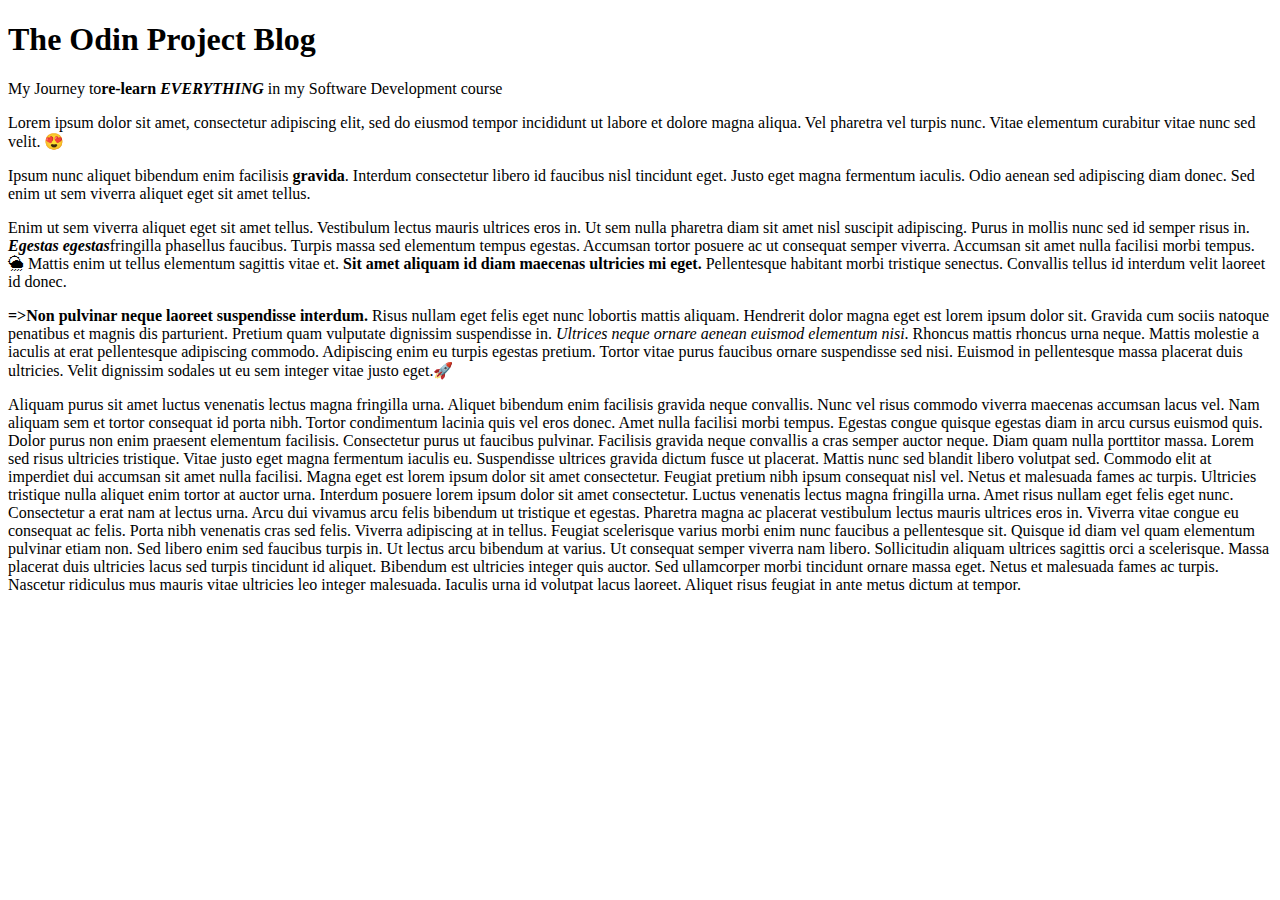
==== index.html @ bc243963 "first commit" ====
<!DOCTYPE html>
<html lang="en">
<head>
    <meta charset="UTF-8">
    <meta http-equiv="X-UA-Compatible" content="IE=edge">
    <meta name="viewport" content="width=device-width, initial-scale=1.0">
    <title>Document</title>
</head>
<body>
    <h1>The Odin Project Blog</h1>
    <p>My Journey to<strong>re-learn <em>EVERYTHING</em></strong> in my Software Development course</p>
    <div>
        <p>Lorem ipsum dolor sit amet, consectetur adipiscing elit, sed do eiusmod tempor incididunt ut labore et dolore magna aliqua.
         Vel pharetra vel turpis nunc. 
         Vitae elementum curabitur vitae nunc sed velit. 😍
         <p>Ipsum nunc aliquet bibendum enim facilisis <strong>gravida</strong>. Interdum consectetur libero id faucibus nisl tincidunt eget. 
            Justo eget magna fermentum iaculis. Odio aenean sed adipiscing diam donec. Sed enim ut sem viverra aliquet eget sit amet tellus.
        </p>
          Enim ut sem viverra aliquet eget sit amet tellus. Vestibulum lectus mauris ultrices eros in. Ut sem nulla pharetra diam sit amet nisl suscipit adipiscing.
           Purus in mollis nunc sed id semper risus in. <strong><em>Egestas egestas</em></strong>fringilla phasellus faucibus. Turpis massa sed elementum tempus egestas. 
           Accumsan tortor posuere ac ut consequat semper viverra. Accumsan sit amet nulla facilisi morbi tempus. 🌦 
           Mattis enim ut tellus elementum sagittis vitae et. <strong>Sit amet aliquam id diam maecenas ultricies mi eget. </strong>
           Pellentesque habitant morbi tristique senectus. Convallis tellus id interdum velit laoreet id donec.

        <p> <strong>=>Non pulvinar neque laoreet suspendisse interdum.</strong> Risus nullam eget felis eget nunc lobortis mattis aliquam. Hendrerit dolor magna eget est lorem ipsum dolor sit. Gravida cum sociis natoque penatibus et magnis dis parturient.
             Pretium quam vulputate dignissim suspendisse in. <em>Ultrices neque ornare aenean euismod elementum nisi</em>. Rhoncus mattis rhoncus urna neque.
            Mattis molestie a iaculis at erat pellentesque adipiscing commodo. Adipiscing enim eu turpis egestas pretium.
            Tortor vitae purus faucibus ornare suspendisse sed nisi. Euismod in pellentesque massa placerat duis ultricies. 
            Velit dignissim sodales ut eu sem integer vitae justo eget.🚀
        </p>
        Aliquam purus sit amet luctus venenatis lectus magna fringilla urna. Aliquet bibendum enim facilisis gravida neque convallis. Nunc vel risus commodo viverra maecenas accumsan lacus vel. Nam aliquam sem et tortor consequat id porta nibh. Tortor condimentum lacinia quis vel eros donec. Amet nulla facilisi morbi tempus. Egestas congue quisque egestas diam in arcu cursus euismod quis. Dolor purus non enim praesent elementum facilisis. Consectetur purus ut faucibus pulvinar. Facilisis gravida neque convallis a cras semper auctor neque. Diam quam nulla porttitor massa. Lorem sed risus ultricies tristique. Vitae justo eget magna fermentum iaculis eu.
        
        Suspendisse ultrices gravida dictum fusce ut placerat. Mattis nunc sed blandit libero volutpat sed. Commodo elit at imperdiet dui accumsan sit amet nulla facilisi. Magna eget est lorem ipsum dolor sit amet consectetur. Feugiat pretium nibh ipsum consequat nisl vel. Netus et malesuada fames ac turpis. Ultricies tristique nulla aliquet enim tortor at auctor urna. Interdum posuere lorem ipsum dolor sit amet consectetur. Luctus venenatis lectus magna fringilla urna. Amet risus nullam eget felis eget nunc. Consectetur a erat nam at lectus urna. Arcu dui vivamus arcu felis bibendum ut tristique et egestas. Pharetra magna ac placerat vestibulum lectus mauris ultrices eros in. Viverra vitae congue eu consequat ac felis. Porta nibh venenatis cras sed felis. Viverra adipiscing at in tellus. Feugiat scelerisque varius morbi enim nunc faucibus a pellentesque sit. Quisque id diam vel quam elementum pulvinar etiam non.
        
        Sed libero enim sed faucibus turpis in. Ut lectus arcu bibendum at varius. Ut consequat semper viverra nam libero. Sollicitudin aliquam ultrices sagittis orci a scelerisque. Massa placerat duis ultricies lacus sed turpis tincidunt id aliquet. Bibendum est ultricies integer quis auctor. Sed ullamcorper morbi tincidunt ornare massa eget. Netus et malesuada fames ac turpis. Nascetur ridiculus mus mauris vitae ultricies leo integer malesuada. Iaculis urna id volutpat lacus laoreet. Aliquet risus feugiat in ante metus dictum at tempor.</p>
    </div>        
    </body>
</html>
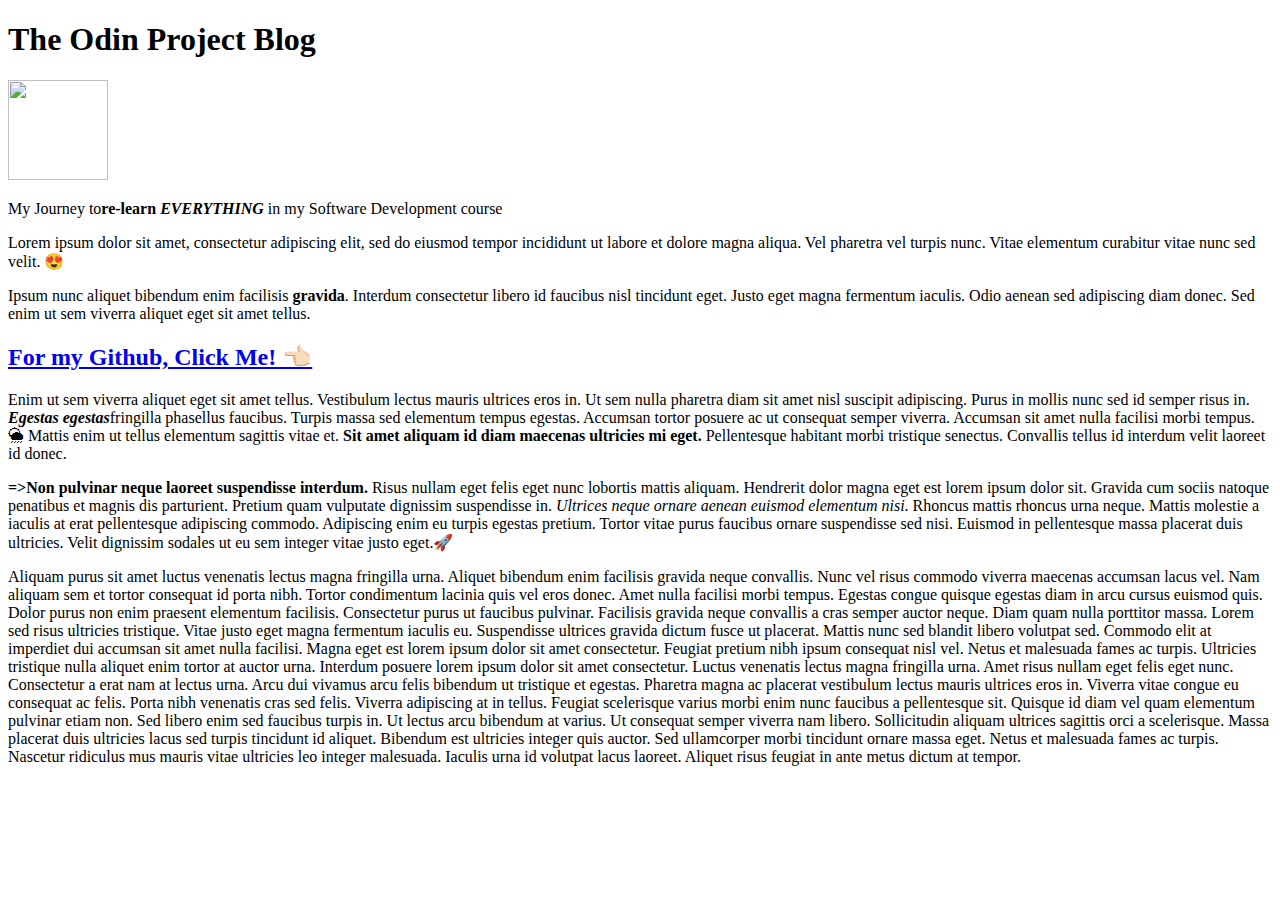
==== commit d28ba23c: "added local image file" ====
--- a/index.html
+++ b/index.html
@@ -7,8 +7,11 @@
     <title>Document</title>
 </head>
 <body>
-    <h1>The Odin Project Blog</h1>
-    <p>My Journey to<strong>re-learn <em>EVERYTHING</em></strong> in my Software Development course</p>
+    <div>
+        <h1>The Odin Project Blog </h1>
+        <img src="../HTML/images/odin-project-logo.png" height="100" width="100"/>
+    </div>
+        <p>My Journey to<strong>re-learn <em>EVERYTHING</em></strong> in my Software Development course</p>
     <div>
         <p>Lorem ipsum dolor sit amet, consectetur adipiscing elit, sed do eiusmod tempor incididunt ut labore et dolore magna aliqua.
          Vel pharetra vel turpis nunc. 
@@ -16,6 +19,8 @@
          <p>Ipsum nunc aliquet bibendum enim facilisis <strong>gravida</strong>. Interdum consectetur libero id faucibus nisl tincidunt eget. 
             Justo eget magna fermentum iaculis. Odio aenean sed adipiscing diam donec. Sed enim ut sem viverra aliquet eget sit amet tellus.
         </p>
+        <h2><a href="https://github.com/samglz10?tab=repositories" alt="github repo">For my Github, Click Me! 👈🏻</a></h2>
+
           Enim ut sem viverra aliquet eget sit amet tellus. Vestibulum lectus mauris ultrices eros in. Ut sem nulla pharetra diam sit amet nisl suscipit adipiscing.
            Purus in mollis nunc sed id semper risus in. <strong><em>Egestas egestas</em></strong>fringilla phasellus faucibus. Turpis massa sed elementum tempus egestas. 
            Accumsan tortor posuere ac ut consequat semper viverra. Accumsan sit amet nulla facilisi morbi tempus. 🌦 
